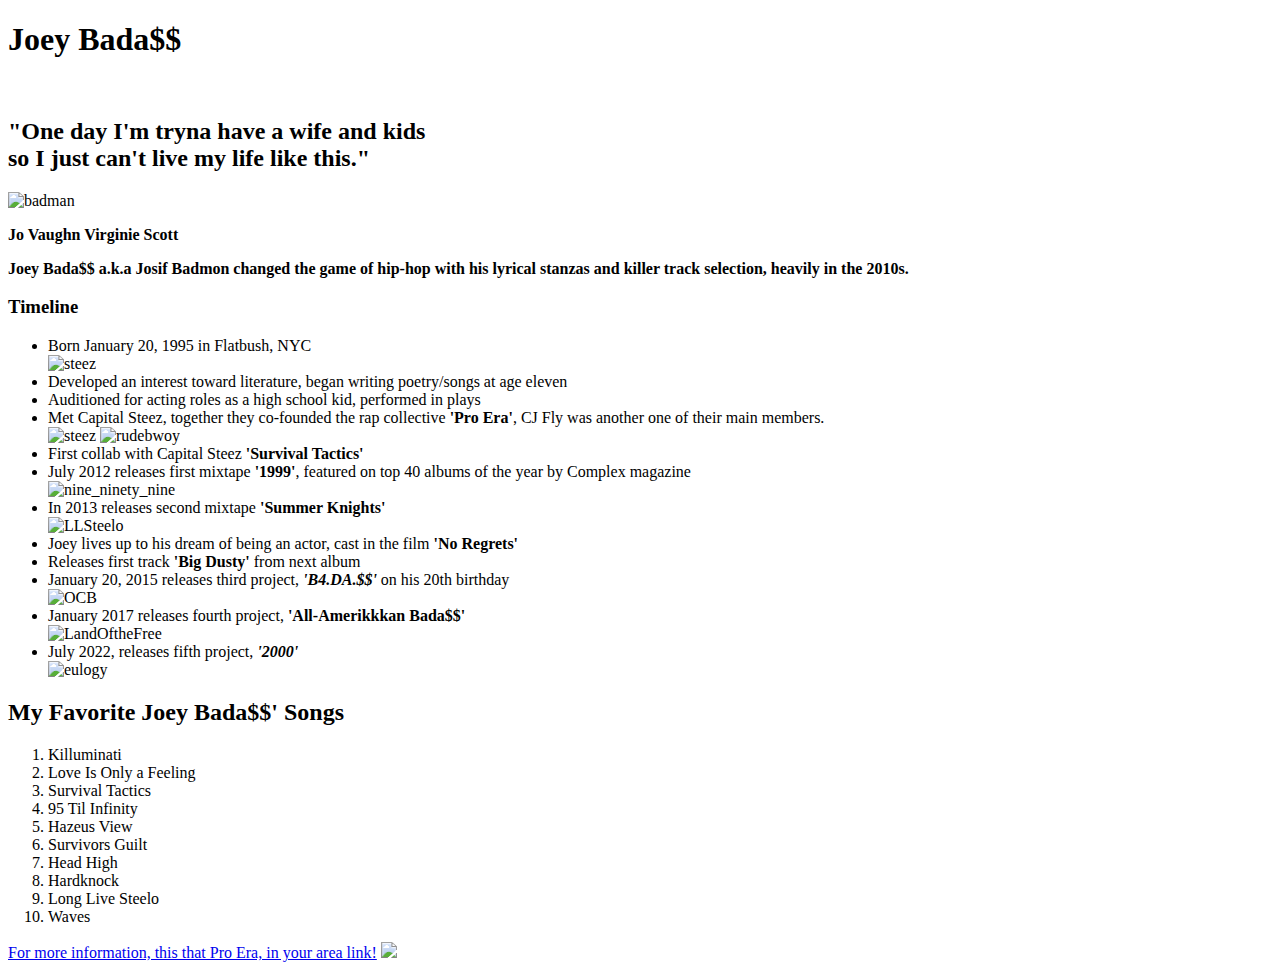
==== Task-2/index.html @ fad036dd "Update index.html" ====
<!DOCTYPE html>
<html lang="en">
<head>
   <meta charset="utf-8">
   <meta name="viewport" content="width=device-width">
   <title id="title">Certification2</title>
   <link href="styles.css" rel="stylesheet">
</head>
<body>
<main id="main">
 <header>
   <h1><strong>Joey Bada$$</strong></h1><br>
   <h2>"One day I'm tryna have a wife and kids <br> so I just can't live my life like this."</h2>
</header>

<div id="img-div">
  <img id="image" src="https://image-cdn.hypb.st/https%3A%2F%2Fhypebeast.com%2Fimage%2Fht%2F2015%2F06%2Fjoey-badass-freestyles-over-tupac-classics-00.jpg?w=960&cbr=1&q=90&fit=max" alt="badman">
  <p><strong>Jo Vaughn Virginie Scott</strong></p>
  <p id="tribute-info"><strong>Joey Bada$$ a.k.a Josif Badmon changed the game of hip-hop with his lyrical stanzas and killer track selection, heavily in the 2010s. </strong> </p>

<div id="timeline">
    <h3><strong>Timeline</strong></h3>
    <ul> <!--Open timeline tag-->
      <li>Born January 20, 1995 in Flatbush, NYC <br> 
      <img src="https://fastly.4sqi.net/img/general/600x600/5WZ5IGILDMVW03OF0120XA2D5XAZWXJHO2V42X2YWOSQENPW.jpg" alt="steez" width="150" height="150"></li> <!--List element 1-->

      <li>Developed an interest toward literature, began writing poetry/songs at age eleven<br></li> <!--List element 2-->

      <li>Auditioned for acting roles as a high school kid, performed in plays<br></li> <!--List element 3-->

      <li>Met Capital Steez, together they co-founded the rap collective <strong>'Pro Era'</strong>, CJ Fly was another one of their main members. <br>
       <img id="steelo" src="https://upload.wikimedia.org/wikipedia/en/1/1f/CapitalSteezHypetrak.jpg" alt="steez" width="150" height="150"> <img id="cjfly" src="https://images.complex.com/complex/images/c_fill,dpr_auto,f_auto,q_90,w_1400/fl_lossy,pg_1/dtrh9xgvdunpriaeivzp/cj-fly" alt="rudebwoy" width="150" height="150"> </li> <!--List element 4-->

      <li>First collab with Capital Steez <strong>'Survival Tactics'</strong><br></li> <!--List element 5-->

      <li>July 2012 releases first mixtape <strong>'1999'</strong>, featured on top 40 albums of the year by Complex magazine <br> <img src="https://upload.wikimedia.org/wikipedia/en/5/56/1999_Joey_Badass.jpg" alt="nine_ninety_nine" width="150" height="150"> </li>
      <!--List element 6-->

      <li>In 2013 releases second mixtape <strong>'Summer Knights'</strong> <br> <img src="https://upload.wikimedia.org/wikipedia/en/2/25/Joey-Badass-Summer-Knights.jpg" alt="LLSteelo" width="150" height="150"></li> <!--List element 7-->

      <li>Joey lives up to his dream of being an actor, cast in the film <strong>'No Regrets'</strong></li> <!--List element 8-->

      <li>Releases first track <strong>'Big Dusty'</strong> from next album<br></li> <!-- List element 9-->

      <li>January 20, 2015 releases third project, <strong><em>'B4.DA.$$'</em></strong> on his 20th birthday <br> <img src="https://upload.wikimedia.org/wikipedia/en/f/ff/Joey_Badass_B4.Da.%24%24.jpg" alt="OCB" width="150" height="150"> </li> <!--List element 10-->
      
      <li>January 2017 releases fourth project,
      <strong>'All-Amerikkkan Bada$$'</strong> <br> <img src="https://upload.wikimedia.org/wikipedia/en/e/e6/AllAmerikkkanBadass.jpg" alt="LandOftheFree" width="150" height="150"></li> <!--List element 11-->
      
      <li>July 2022, releases fifth project, <strong><em>'2000'</em></strong> <br> <img src="https://upload.wikimedia.org/wikipedia/en/c/c8/Joey_Badass_-_2000_%28artwork%29.jpg" alt="eulogy" width="150" height="150"></li>
      
      </ul> <!--Closed Timeline tag-->

      <h2>My Favorite Joey Bada$$' Songs </h2>
<ol> <!--Fav Song List Open-->
        <li>Killuminati</li>
        <li>Love Is Only a Feeling</li>
        <li>Survival Tactics</li>
        <li>95 Til Infinity</li>
        <li>Hazeus View</li>
        <li>Survivors Guilt</li>
        <li>Head High</li>
        <li>Hardknock</li>
        <li>Long Live Steelo</li>
        <li>Waves</li>
</ol> <!--Fav Song List Closed-->

   <a id="tribute-link" href="https://theproera.com/" target="_blank">For more information, this that Pro Era, in your area link!</a>
   <img src="https://cdn.shopify.com/s/files/1/0198/0812/files/logo-proera-darker_grande.png?v=1613792442">

</div>

 </div>

  </main>
</body>
</html>
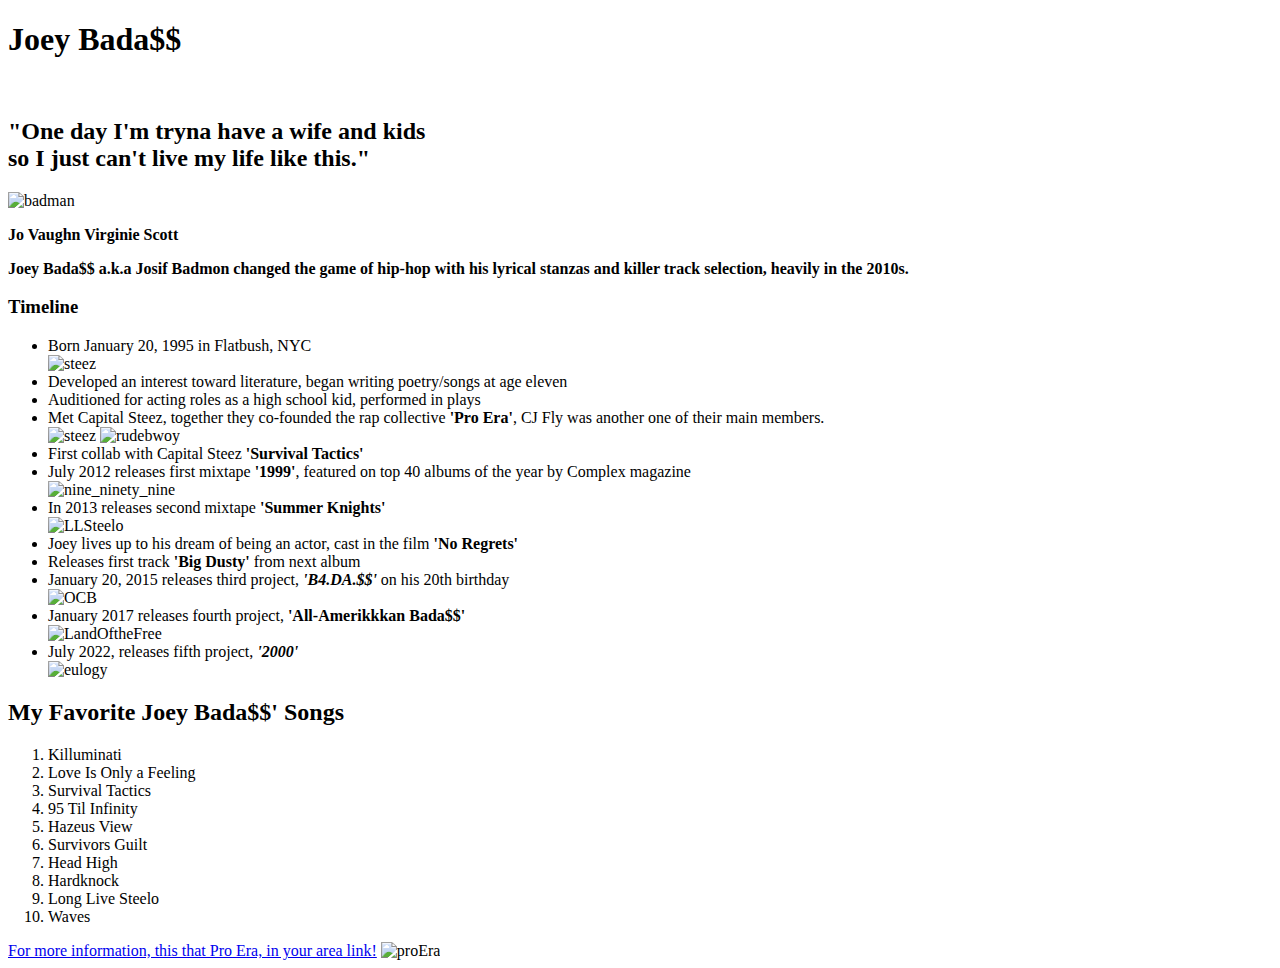
==== commit 2871c681: "Update index.html" ====
--- a/Task-2/index.html
+++ b/Task-2/index.html
@@ -66,7 +66,7 @@
 </ol> <!--Fav Song List Closed-->
 
    <a id="tribute-link" href="https://theproera.com/" target="_blank">For more information, this that Pro Era, in your area link!</a>
-   <img src="https://cdn.shopify.com/s/files/1/0198/0812/files/logo-proera-darker_grande.png?v=1613792442">
+   <img src="https://cdn.shopify.com/s/files/1/0198/0812/files/logo-proera-darker_grande.png?v=1613792442" alt="proEra">
 
 </div>
 
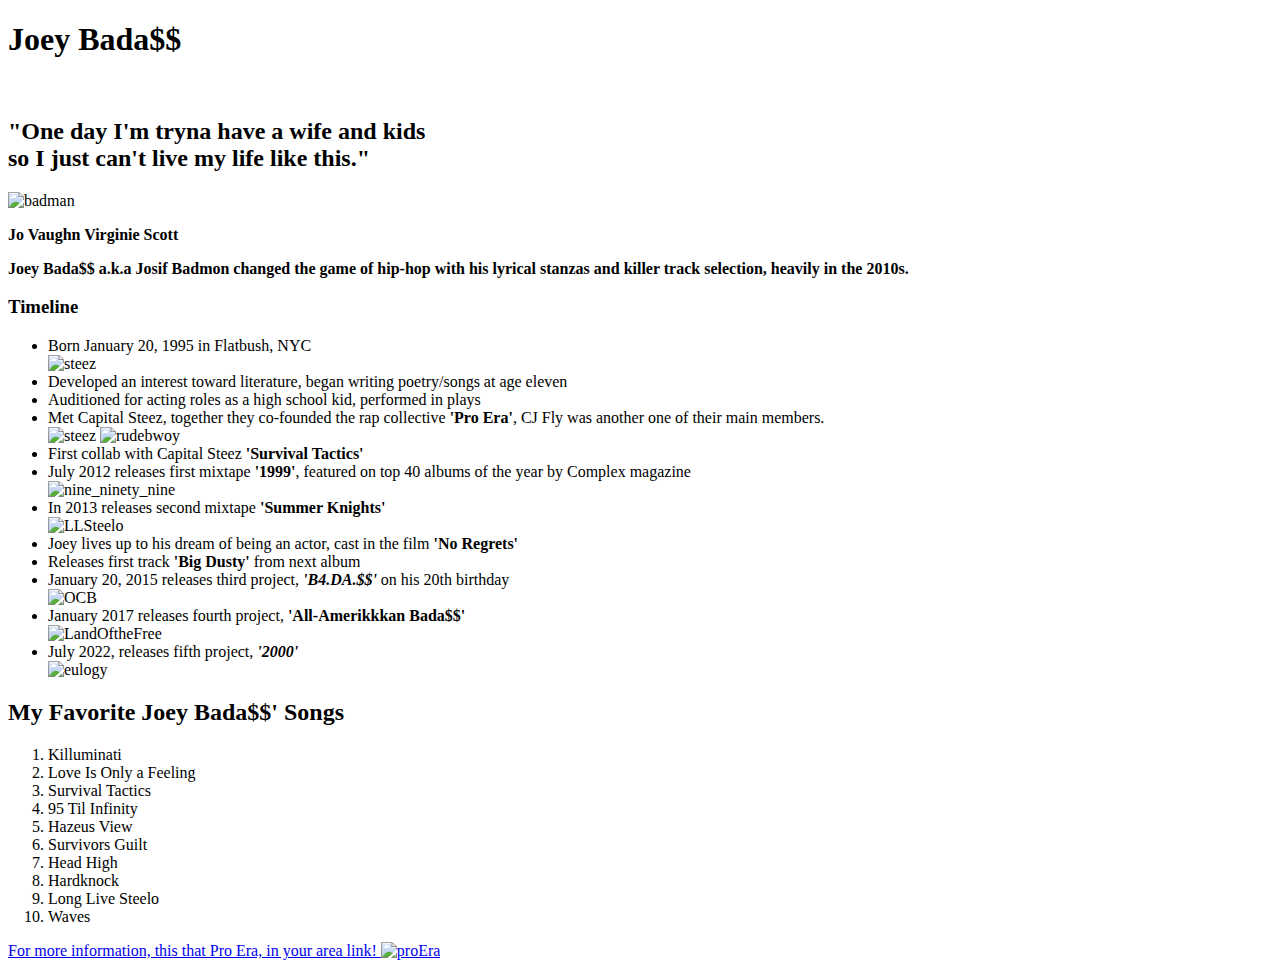
==== commit fdb6e0bf: "Update index.html" ====
--- a/Task-2/index.html
+++ b/Task-2/index.html
@@ -65,8 +65,7 @@
         <li>Waves</li>
 </ol> <!--Fav Song List Closed-->
 
-   <a id="tribute-link" href="https://theproera.com/" target="_blank">For more information, this that Pro Era, in your area link!</a>
-   <img src="https://cdn.shopify.com/s/files/1/0198/0812/files/logo-proera-darker_grande.png?v=1613792442" alt="proEra">
+   <a id="tribute-link" href="https://theproera.com/" target="_blank">For more information, this that Pro Era, in your area link! <img src="https://cdn.shopify.com/s/files/1/0198/0812/files/logo-proera-darker_grande.png?v=1613792442" alt="proEra"></a>
 
 </div>
 
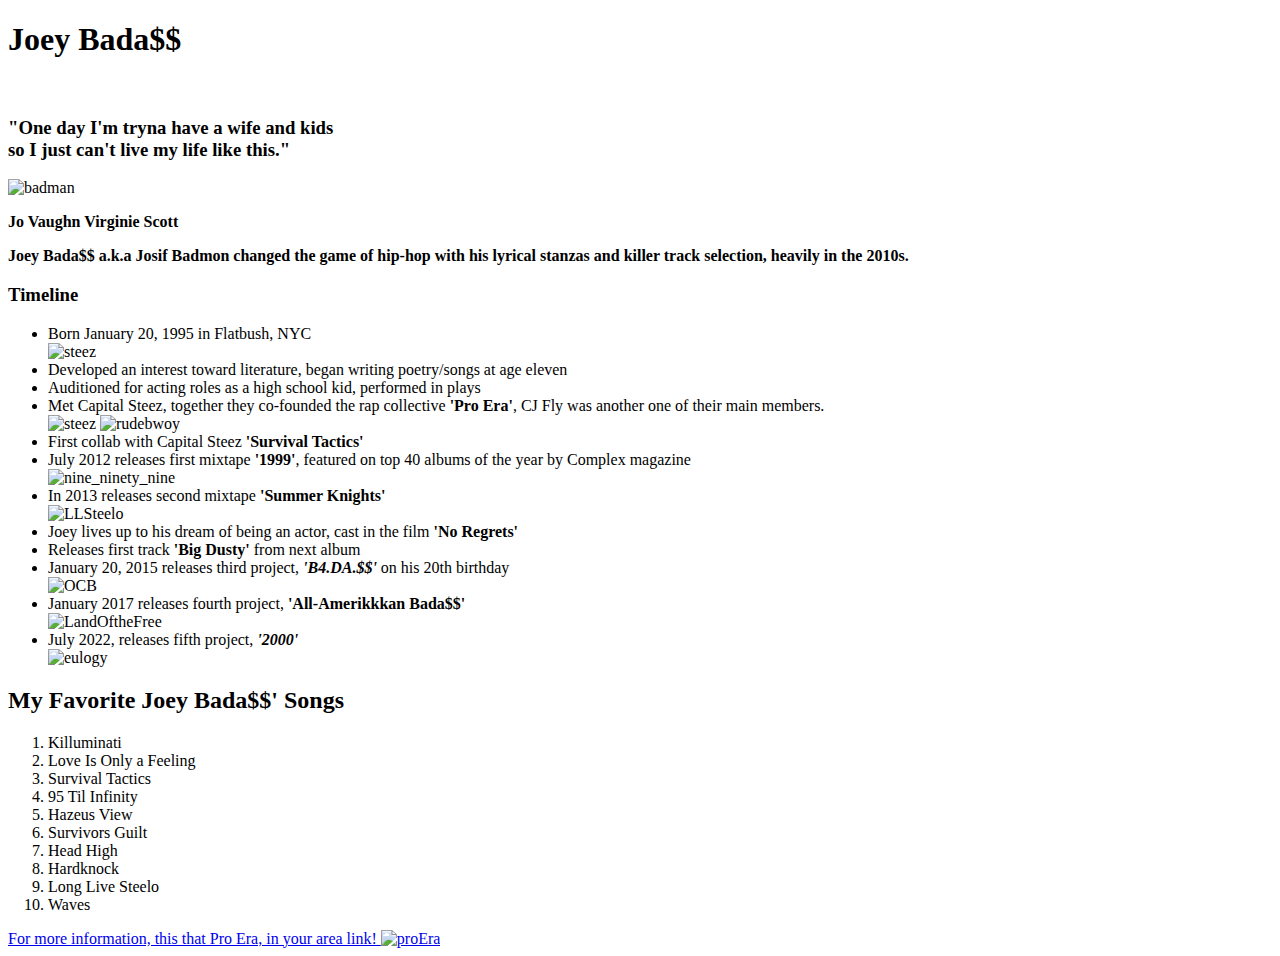
==== commit aa76c315: "Update index.html" ====
--- a/Task-2/index.html
+++ b/Task-2/index.html
@@ -10,7 +10,7 @@
 <main id="main">
  <header>
    <h1><strong>Joey Bada$$</strong></h1><br>
-   <h2>"One day I'm tryna have a wife and kids <br> so I just can't live my life like this."</h2>
+   <h3>"One day I'm tryna have a wife and kids <br> so I just can't live my life like this."</h3>
 </header>
 
 <div id="img-div">
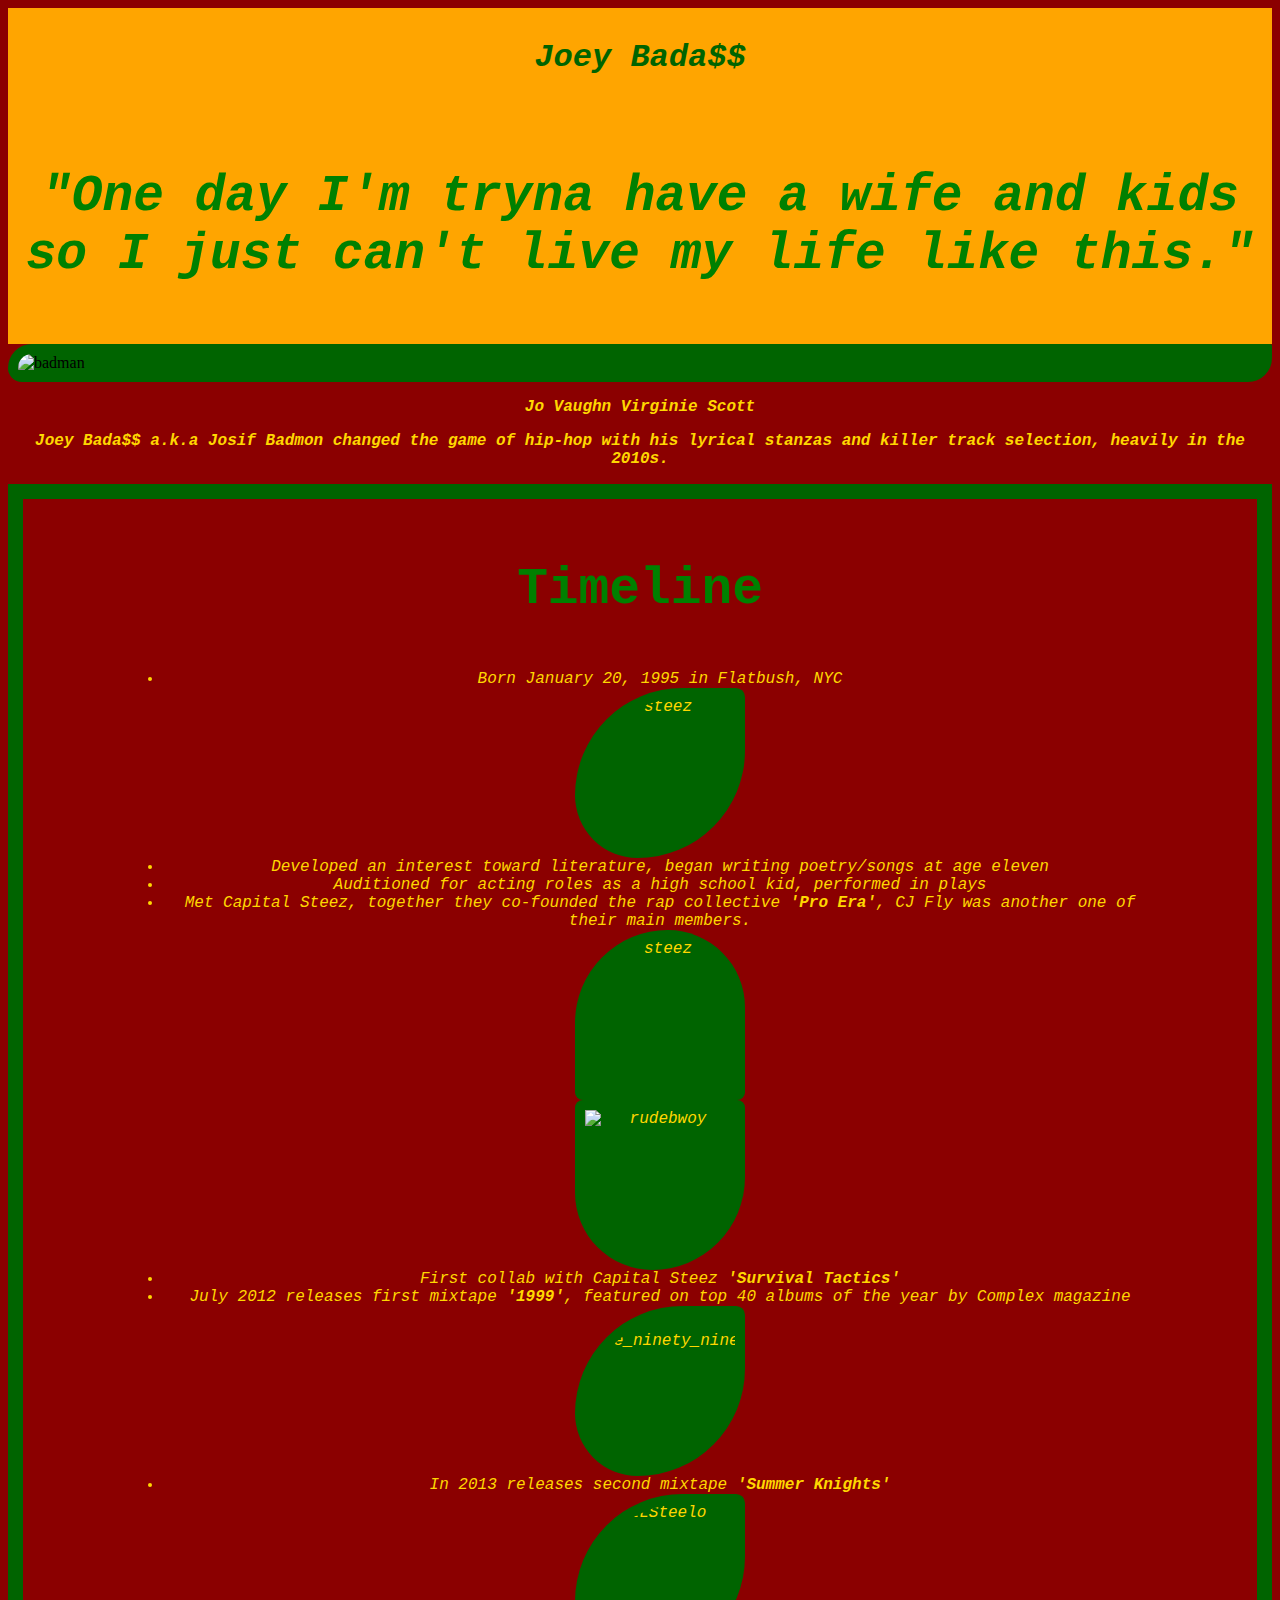
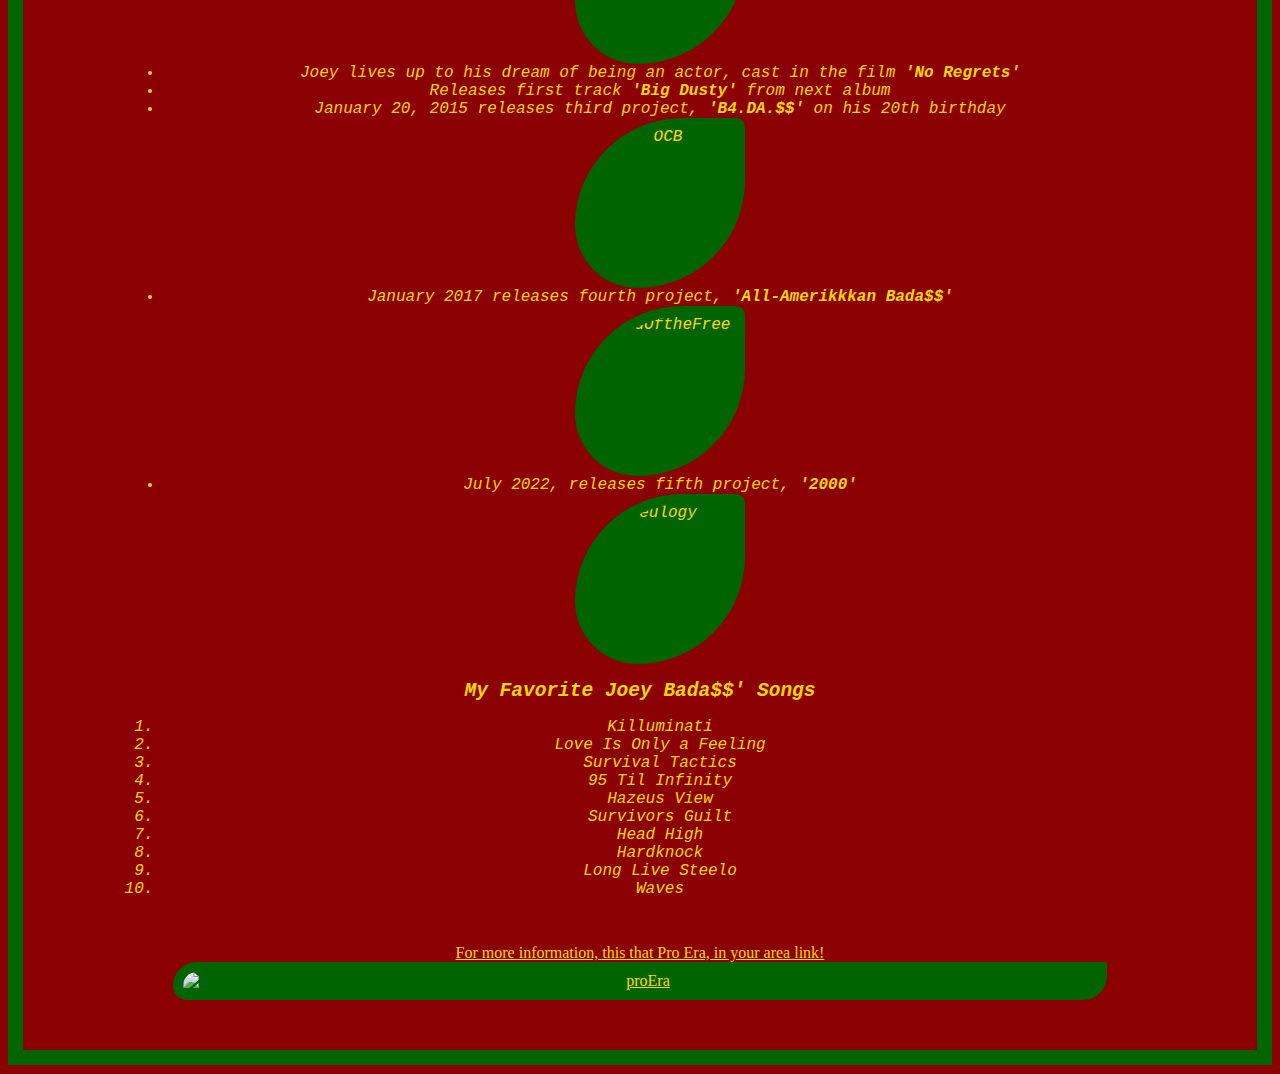
==== commit 169bbb45: "task2" ====
--- a/Task-2/index.html
+++ b/Task-2/index.html
@@ -51,7 +51,7 @@
       
       </ul> <!--Closed Timeline tag-->
 
-      <h2>My Favorite Joey Bada$$' Songs </h2>
+      <h2>My Favorite Joey Bada$$' Songs</h2>
 <ol> <!--Fav Song List Open-->
         <li>Killuminati</li>
         <li>Love Is Only a Feeling</li>
--- a/Task-2/styles.css
+++ b/Task-2/styles.css
@@ -0,0 +1,86 @@
+img {
+  display: block;
+  max-width: 100%;
+  padding: 10px 10px;
+  background-color: darkgreen;
+  border-bottom-left-radius: 70px;
+  border-top-left-radius: 120px;
+  border-bottom-right-radius: 120px;
+  border-top-right-radius: 10px;
+  margin-left: auto;
+  margin-right: auto;
+}
+
+#steelo {
+  border-bottom-left-radius: 10px;
+  border-top-left-radius: 120px;
+  border-bottom-right-radius: 10px;
+  border-top-right-radius: 100px;
+}
+
+#cjfly {
+  border-bottom-left-radius: 100px;
+  border-top-left-radius: 10px;
+  border-bottom-right-radius: 120px;
+  border-top-right-radius: 10px;
+}
+
+p, figcaption {
+  font-family:Monospace;
+  text-align: center;
+  font-family: courier, monospace;
+  color: gold;
+  font-style: oblique;
+}
+
+a {
+  display: block;
+	color: gold;
+  padding: 30px;
+  margin: 10px 20px;
+  text-align: center;
+}
+
+header {
+  display: block;
+  color: darkgreen;
+  background-color: orange;
+  font-family: courier, monospace;
+  font-style: oblique;
+  padding: 10px 10px;
+  text-align: center;
+}
+
+body {
+	background-color: darkred;
+}
+
+h3 {
+	text-align: center;
+	font-size: 4vw;
+	font-family: courier, monospace;
+  color: green;
+	}
+
+ul, li {
+   color: gold;
+   font-family: courier, monospace;
+   font-style: oblique;
+   text-align: center;
+}
+
+h2 {
+  color: gold;
+  text-align: center;
+  font-family: Monospace;
+  font-style: oblique;
+}
+
+#timeline {
+	color: black;
+	border: solid darkgreen 15px;
+	padding: 10px 100px;
+}
+
+
+
